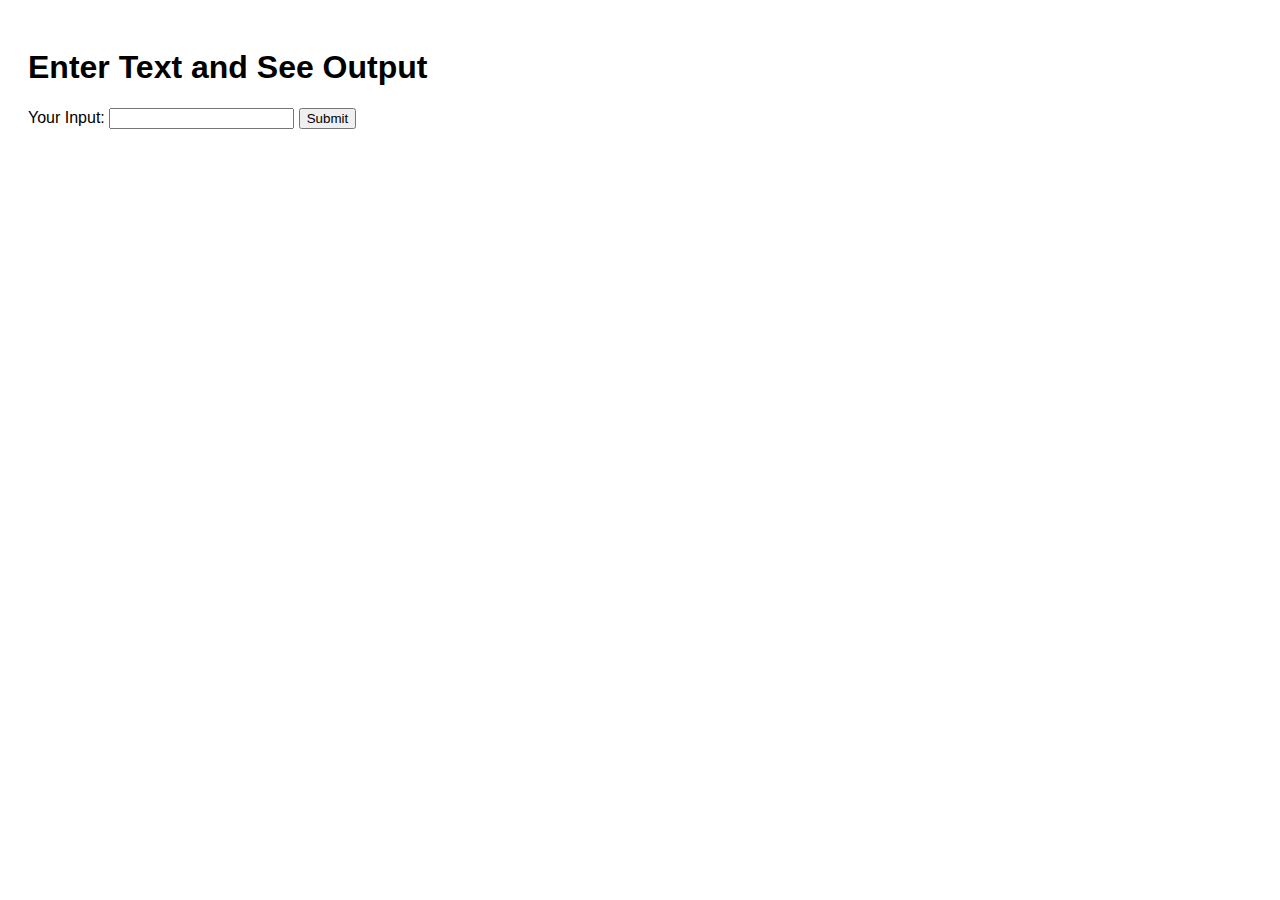
==== index.html @ 19dcd643 "Test code" ====
<!DOCTYPE html>
<html lang="en">
<head>
    <meta charset="UTF-8">
    <title>Hello Extension</title>
    <style>
        body {
            width: 500px;
            height: 250px;
            font-family: Arial, sans-serif;
            padding: 20px;
            border-radius: 12px;
        }
        #output {
            margin-top: 10px;
            font-weight: bold;
        }
    </style>
</head>
<body>
<h1>Enter Text and See Output</h1>
<form id="textForm">
    <label for="textInput">Your Input:</label>
    <input type="text" id="textInput" required>
    <button type="submit">Submit</button>
</form>
<p id="output"></p>
<script src="script.js"></script>
</body>
</html>
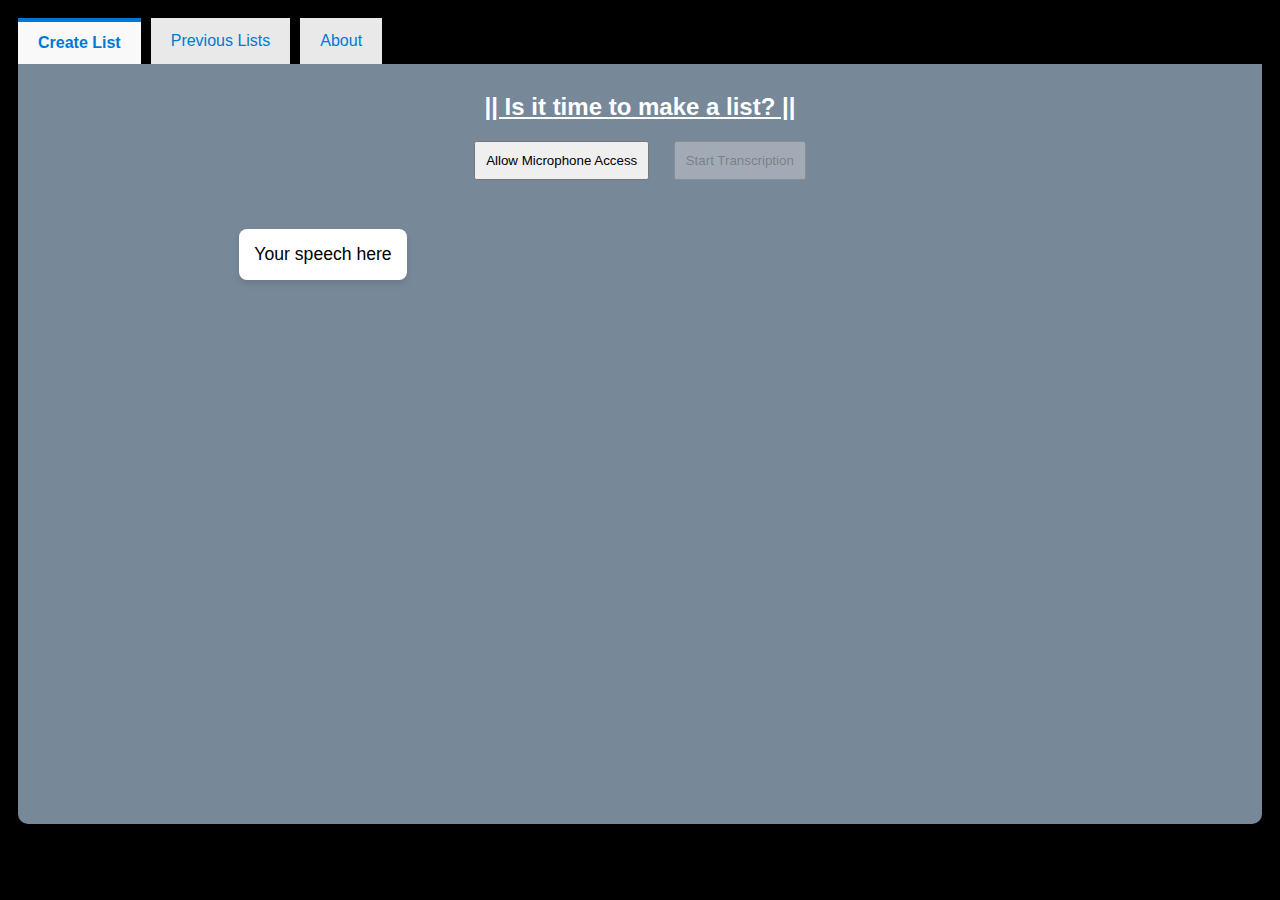
==== commit 33d67250: "Project push" ====
--- a/index.html
+++ b/index.html
@@ -2,29 +2,40 @@
 <html lang="en">
 <head>
     <meta charset="UTF-8">
-    <title>Hello Extension</title>
-    <style>
-        body {
-            width: 500px;
-            height: 250px;
-            font-family: Arial, sans-serif;
-            padding: 20px;
-            border-radius: 12px;
-        }
-        #output {
-            margin-top: 10px;
-            font-weight: bold;
-        }
-    </style>
+    <meta name="viewport" content="width=device-width, initial-scale=1.0">
+    <title>Keep Lists</title>
+    <link rel="stylesheet" href="styles.css">
 </head>
 <body>
-<h1>Enter Text and See Output</h1>
-<form id="textForm">
-    <label for="textInput">Your Input:</label>
-    <input type="text" id="textInput" required>
-    <button type="submit">Submit</button>
-</form>
-<p id="output"></p>
+<div class="tabs">
+    <button class="tabLinks active" id="generateListTab">Create List</button>
+    <button class="tabLinks" id="previousListsTab">Previous Lists</button>
+    <button class="tabLinks" id="aboutExtensionTab">About</button>
+</div>
+<div class="tabContent active" id="generateListContent">
+    <p>|| Is it time to make a list? ||</p>
+        <button id="micAccessButton">Allow Microphone Access</button>
+        <button id="startStopButton" disabled>Start Transcription</button>
+    <div id="transcriptContainer">
+        <p id="transcriptText"></p>
+
+        <p id="transcript">Your speech here</p>
+    </div>
+</div>
+<!-- Previous Lists Tab Content -->
+<div class="tabContent" id="previousListsContent">
+    <h2>Previous Lists</h2>
+    <div id="savedListsContainer"></div>
+    <div id="selectedCheckListContent" style="display: none;"></div>
+</div>
+<div class="tabContent" id="aboutExtensionContent">
+    <h3 style="text-align: center;">Keep Lists</h3>
+    <ul>
+        <li>Use it to make maximum 5 lists to always check!!</li>
+        <li>Uses Prompt API in Chrome  browser for making lists</li>
+    </ul>
+</div>
+<script src="content-script.js"></script>
 <script src="script.js"></script>
 </body>
 </html>--- a/styles.css
+++ b/styles.css
@@ -0,0 +1,154 @@
+body {
+    font-family: Arial, sans-serif;
+    padding: 10px;
+    background-color: black;
+}
+
+.tabs {
+    overflow: hidden;
+
+    display: flex; /* Ensures the buttons are laid out horizontally */
+}
+
+.tabLinks {
+    background-color: #e9e9e9;
+    border: none;
+    outline: none;
+    padding: 12px 20px;
+    cursor: pointer;
+    transition: 0.3s;
+    font-size: 16px;
+    color: #0078D7;
+    margin-right: 10px; /* Adds space between the buttons */
+}
+
+.tabLinks:last-child {
+    margin-right: 0; /* Removes margin from the last button */
+}
+
+.tabLinks:hover {
+    background-color: #dfe6ed;
+}
+
+.tabLinks.active {
+    border-top: 4px solid #0078D7;
+    font-weight: bold;
+    background-color: #f9f9f9;
+}
+
+
+/* Ensures the content area takes up all the remaining space */
+.tabContent {
+    flex-direction: column;
+    justify-content: flex-start;
+    height: calc(100vh - 150px); /* Full height minus the height of tabs */
+    background-color: lightslategrey; /* Same as body background */
+    padding: 5px;
+    overflow: auto; /* Add scrolling if content overflows */
+    display: none;
+    color: #ffffff;
+    border-bottom-left-radius: 10px;
+    border-bottom-right-radius: 10px;
+}
+
+
+.tabContent.active {
+    display: block;
+}
+
+.back-button {
+    background-color: #007bff;
+    color: white;
+    border: none;
+    padding: 10px;
+    margin-bottom: 10px;
+    cursor: pointer;
+}
+
+.back-button:hover {
+    background-color: #0056b3;
+}
+
+/* Style for the list container */
+.list-container {
+    padding: 10px 15px;  /* Add padding inside each div */
+    margin-bottom: 10px;  /* Add some space between list items */
+    border: 1px solid #ccc;  /* Add a border to the list item */
+    border-radius: 5px;  /* Optional: Add rounded corners for better appearance */
+    transition: box-shadow 0.3s ease-in-out;  /* Smooth transition for hover effect */
+}
+
+/* Style for glowing effect on hover */
+.list-container:hover {
+    box-shadow: 0 0 10px 2px rgba(0, 255, 0, 0.7);  /* Green glow */
+    cursor: pointer;  /* Make it look clickable */
+}
+
+/* Style for the delete button */
+.delete-button {
+    background-color: #e74c3c;
+    color: white;
+    border: none;
+    padding: 5px 10px;
+    cursor: pointer;
+    margin-left: 10px;
+}
+
+.delete-button:hover {
+    background-color: #c0392b;
+}
+
+/* Optional: Add some styles for the list ID */
+.list-id {
+    font-weight: bold;
+    color: #333;
+}
+
+#generateListContent {
+    flex-direction: column;
+    align-items: center;
+    text-align: center;
+}
+
+#generateListContent > p {
+    font-weight: bold;
+    text-decoration: underline;
+    font-size: 1.5rem;
+    margin-bottom: 20px;
+}
+
+#generateListContent button {
+    padding: 10px;
+    margin: 0 10px;
+    cursor: pointer;
+}
+
+#transcriptContainer {
+    width: 100%;
+    max-width: 600px;
+    display: flex;
+    flex-direction: column;
+    align-items: center;
+}
+
+#transcriptText {
+    font-size: 1.2rem;
+    margin-bottom: 15px;
+    color: #ffffff; /* Maintaining the white text from existing CSS */
+}
+
+#transcriptContainer{
+    flex-direction: column;
+    align-items: center;
+    text-align: center;
+}
+
+#transcript {
+    background-color: white;
+    margin: 15px;
+    color: black;
+    padding: 15px;
+    border-radius: 8px;
+    font-size: 1.1rem;
+    box-shadow: 0 4px 6px rgba(0,0,0,0.1);
+}